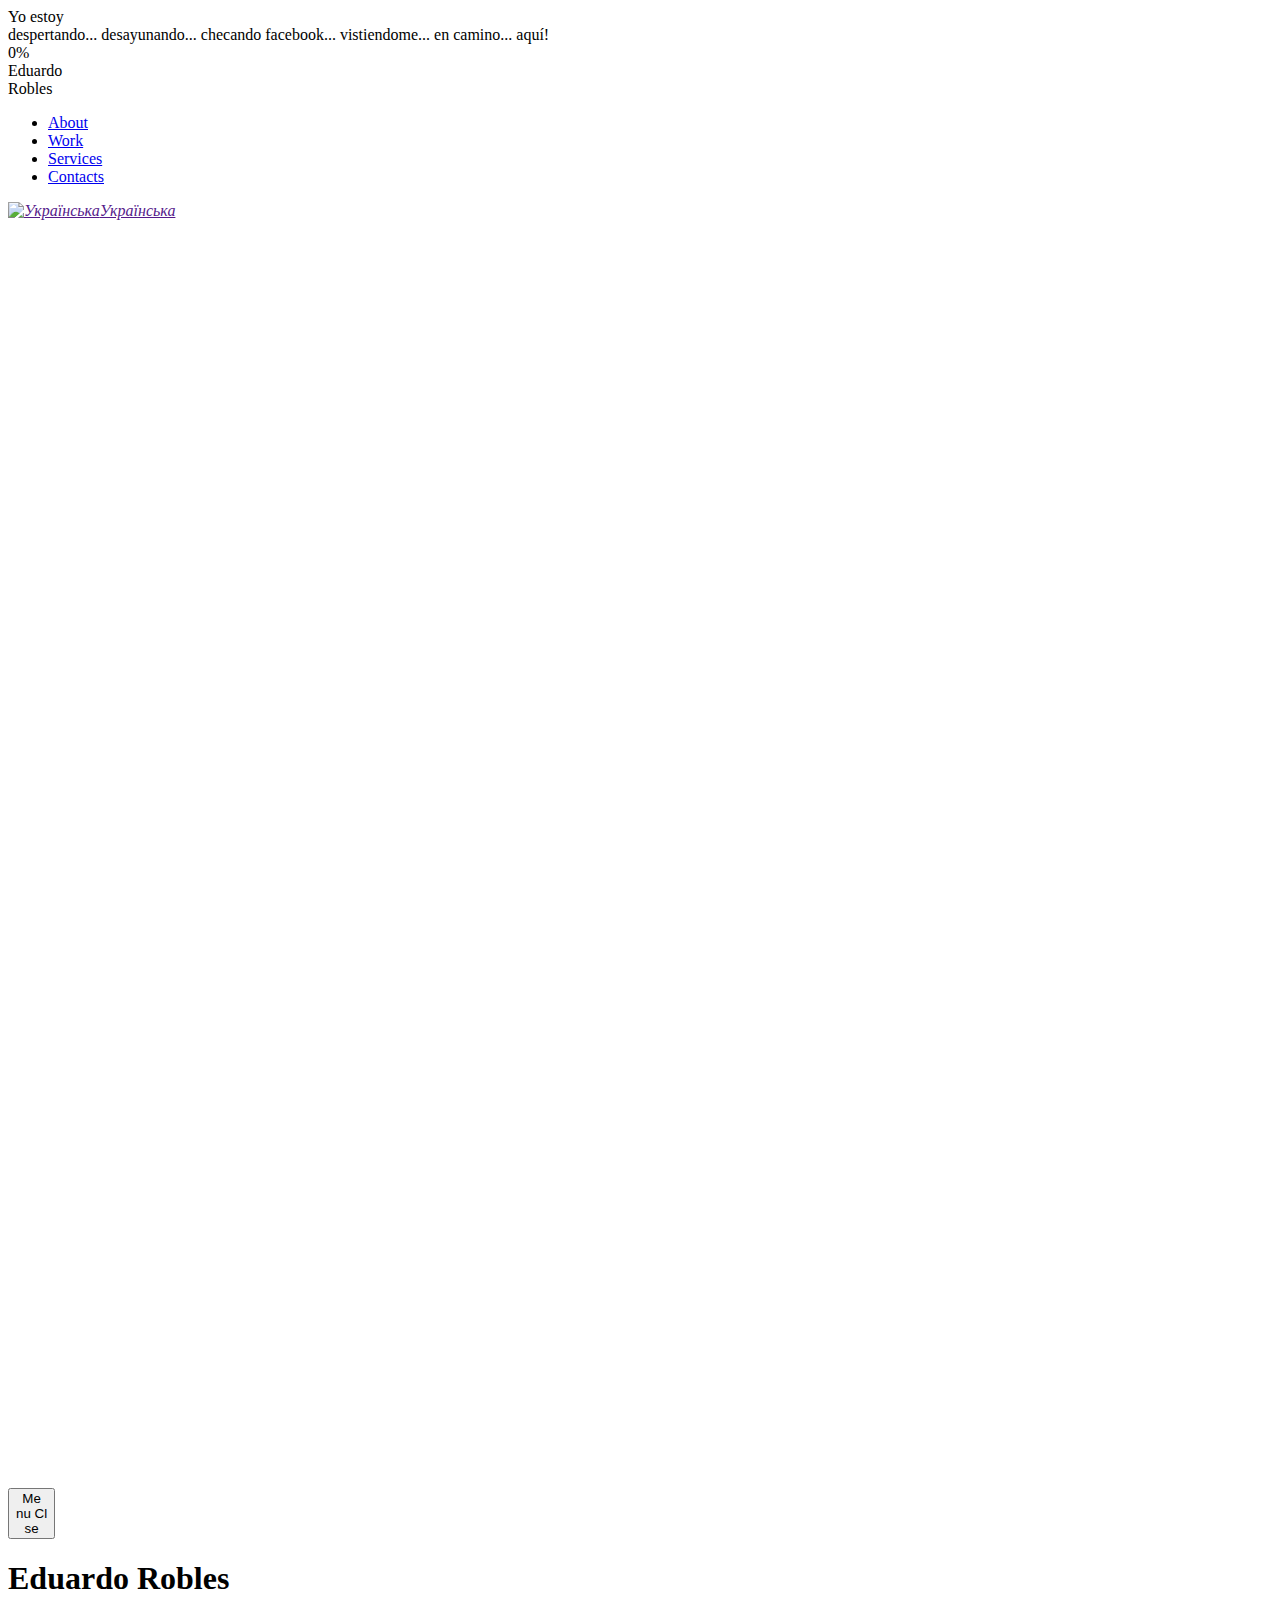
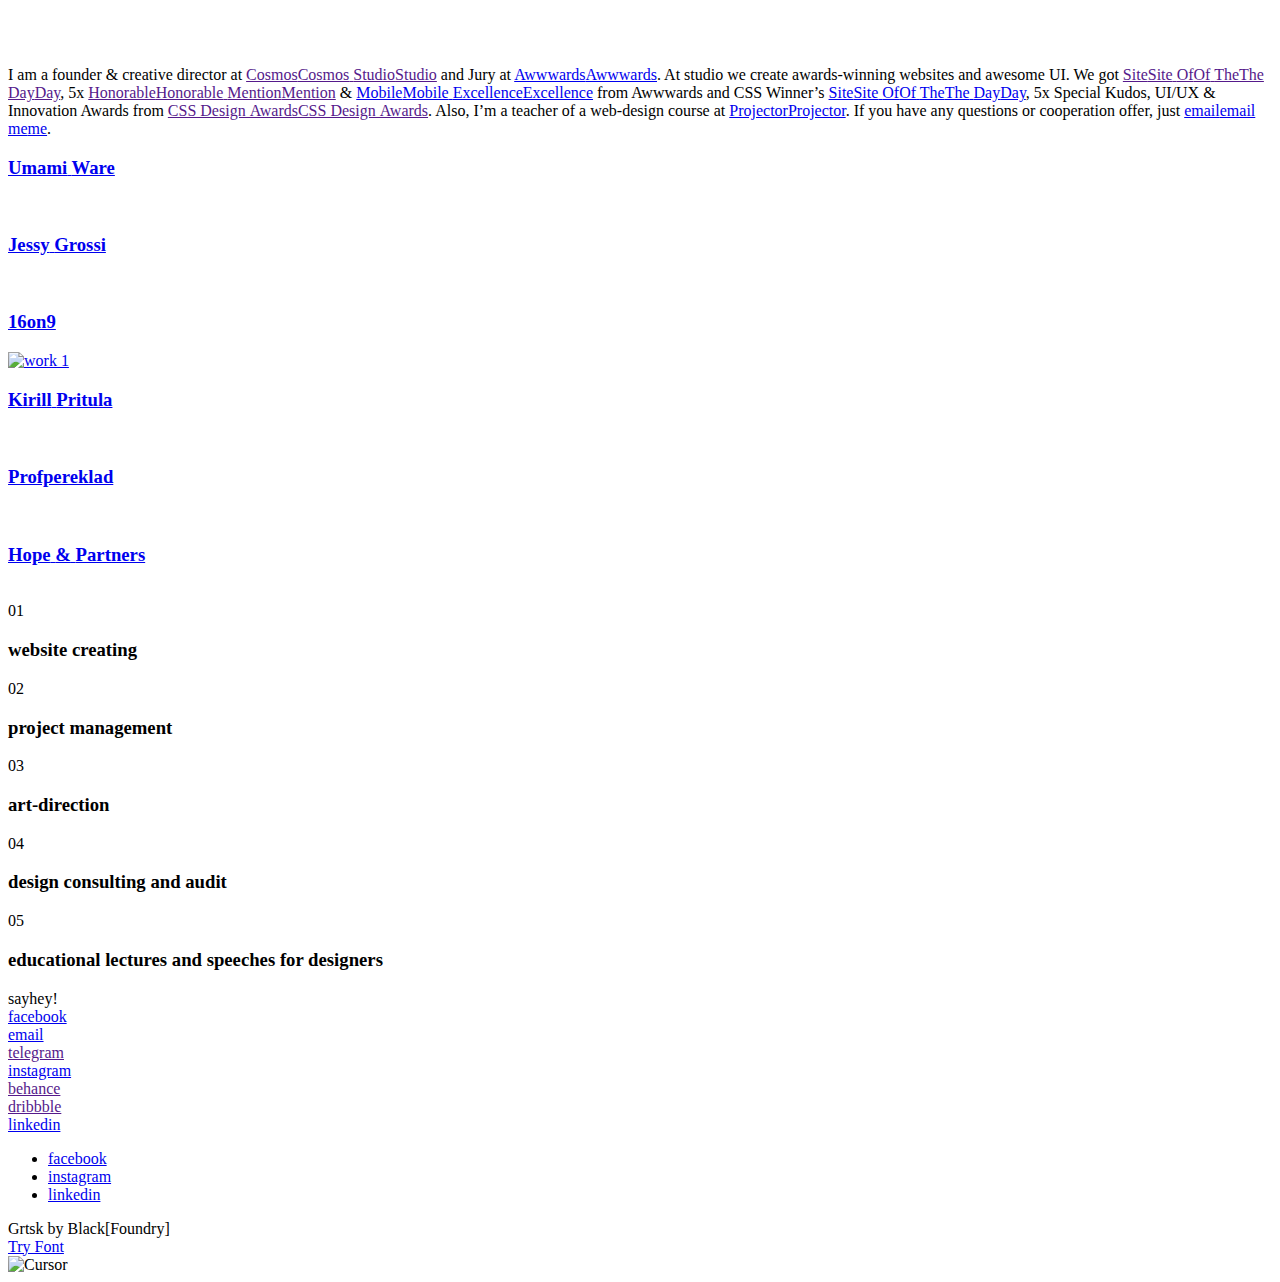
==== index.html @ bb89c945 "Update index.html" ====
<!DOCTYPE html>
<html lang="en-US">
<head>
  <meta http-equiv="Content-Type" content="text/html; charset=UTF-8" />
  <meta http-equiv="X-UA-Compatible" content="IE=edge" />
  <meta name="apple-mobile-web-app-capable" content="yes">
  <meta name="viewport" content="initial-scale=1, maximum-scale=1, minimum-scale=1, width=device-width, height=device-height, minimal-ui, shrink-to-fit=no">
  <title>Eduardo Robles – Creative Director</title>
  <link rel="apple-touch-icon" sizes="180x180" href="https://kulbachny.com//wp-content/themes/ik/img/apple-touch-icon.png">
  <link rel="icon" type="image/png" sizes="32x32" href="https://kulbachny.com//wp-content/themes/ik/img/favicon-32x32.png">
  <link rel="icon" type="image/png" sizes="16x16" href="https://kulbachny.com//wp-content/themes/ik/img/favicon-16x16.png">
  <link rel="manifest" href="./Ilya Kulbachny – Creative Director at Cosmos Studio_files/site.webmanifest">
  <link rel="mask-icon" href="https://kulbachny.com//wp-content/themes/ik/img/safari-pinned-tab.svg" color="#f4955c">
  <link rel="shortcut icon" href="https://kulbachny.com//wp-content/themes/ik/img/favicon.ico">
  <meta name="msapplication-TileColor" content="#f4955c">
  <meta name="msapplication-config" content="https://kulbachny.com//wp-content/themes/ik/img/browserconfig.xml">
  <meta name="theme-color" content="#ffffff">
  <link rel="preload" as="font" crossorigin="anonymous" href="./Ilya Kulbachny – Creative Director at Cosmos Studio_files/Grtsk-Variable.woff2" type="font/woff2">

  <!-- This site is optimized with the Yoast SEO plugin v12.6.2 - https://yoast.com/wordpress/plugins/seo/ -->
  <meta name="description" content="I am a founder and creative director at Cosmos Studio. I manage the team of designers and developers. I lead the process from the briefing of the client to the full launch of the website. We got 2x Honorable Mention &amp; Mobile Excellence from Awwwards and CSS Winner&#039;s Site Of The Day." />
  <meta name="robots" content="max-snippet:-1, max-image-preview:large, max-video-preview:-1" />
  <link rel="canonical" href="https://eduardoroblesespinosa.github.io/creativedirector/" />
  <meta property="og:locale" content="en_US" />
  <meta property="og:type" content="website" />
  <meta property="og:title" content="Eduardo Robles" />
  <meta property="og:description" content="Creative Director at Cosmos" />
  <meta property="og:url" content="https://eduardoroblesespinosa.github.io/creativedirector/" />
  <meta property="og:site_name" content="Ik" />
  <meta property="og:image" content="https://raw.githubusercontent.com/eduardoroblesespinosa/creativedirector/gh-pages/Ilya%20Kulbachny%20%E2%80%93%20Creative%20Director%20at%20Cosmos%20Studio_files/ilya-kulbachny.jpg" />
  <meta property="og:image:secure_url" content="https://raw.githubusercontent.com/eduardoroblesespinosa/creativedirector/gh-pages/Ilya%20Kulbachny%20%E2%80%93%20Creative%20Director%20at%20Cosmos%20Studio_files/ilya-kulbachny.jpg" />
  <meta property="og:image:width" content="1200" />
  <meta property="og:image:height" content="630" />
  <meta name="twitter:card" content="summary_large_image" />
  <meta name="twitter:description" content="I am a founder and creative director at Cosmos Studio. I manage the team of designers and developers. I lead the process from the briefing of the client to the full launch of the website. We got 2x Honorable Mention &amp; Mobile Excellence from Awwwards and CSS Winner&#039;s Site Of The Day." />
  <meta name="twitter:title" content="Eduardo Robles – Creative Director" />
  <meta name="twitter:image" content="https://kulbachny.com/wp-content/uploads/2019/12/Facebook-Post-EN.jpg" />
  <script type='application/ld+json' class='yoast-schema-graph yoast-schema-graph--main'>
    {"@context":"https://schema.org","@graph":[{"@type":"WebSite","@id":"http://127.0.0.1:8887/#website","url":"http://127.0.0.1:8887/","name":"Ik","description":"Just another WordPress site","potentialAction":{"@type":"SearchAction","target":"https://kulbachny.com/?s={search_term_string}","query-input":"required name=search_term_string"}},{"@type":"ImageObject","@id":"https://kulbachny.com/#primaryimage","url":"https://kulbachny.com/wp-content/uploads/2019/12/ilya-kulbachny.jpg","width":2048,"height":1024},{"@type":"WebPage","@id":"https://kulbachny.com/#webpage","url":"https://kulbachny.com/","inLanguage":"en-US","name":"Ilya Kulbachny \u2013 Creative Director at Cosmos Studio","isPartOf":{"@id":"https://kulbachny.com/#website"},"primaryImageOfPage":{"@id":"https://kulbachny.com/#primaryimage"},"datePublished":"2019-12-04T09:25:19+00:00","dateModified":"2021-05-19T14:49:00+00:00","description":"I am a founder and creative director at Cosmos Studio. I manage the team of designers and developers. I lead the process from the briefing of the client to the full launch of the website. We got 2x Honorable Mention & Mobile Excellence from Awwwards and CSS Winner's Site Of The Day."}]}
  </script>
  <!-- / Yoast SEO plugin. -->
  <link rel='dns-prefetch' href='//s.w.org' />
  <link rel='stylesheet' id='main-css' href='./Ilya Kulbachny – Creative Director at Cosmos Studio_files/main.css' media='all' />
  <link rel="alternate" hreflang="uk-UA" href="https://eduardoroblesespinosa.github.io/creativedirector/">
  <link rel="alternate" hreflang="en-US" href="https://eduardoroblesespinosa.github.io/creativedirector/">
  <link rel="alternate" href="https://kulbachny.com/" hreflang="x-default">
</head>
<body data-rsssl=1>
  <div class="preloader">
    <div class="preloader-text">
      <div class="text-swap-title">
        <span>Yo estoy</span>
      </div>
      <div class="text-swap-wrap">
        <div class='text-swap'>
          <span>despertando...</span>
          <span>desayunando...</span>
          <span>checando facebook...</span>
          <span>vistiendome...</span>
          <span>en camino...</span>
          <span>aquí!</span>
        </div>
      </div>
    </div>
    <div class="preloader-count">0%</div>
  </div>
  <header class="header">
    <div class="logo">Eduardo<br>Robles</div>
    <nav class="navigation slide">
      <ul id="menu-main-menu" class="menu">
        <li id="menu-item-7" class="menu-item menu-item-type-custom menu-item-object-custom menu-item-7"><a title="About" href="#about"><span data-title="About">About</span></a></li>
        <li id="menu-item-8" class="menu-item menu-item-type-custom menu-item-object-custom menu-item-8"><a title="Work" href="#work"><span data-title="Work">Work</span></a></li>
        <li id="menu-item-9" class="menu-item menu-item-type-custom menu-item-object-custom menu-item-9"><a title="Services" href="#services"><span data-title="Services">Services</span></a></li>
        <li id="menu-item-10" class="menu-item menu-item-type-custom menu-item-object-custom menu-item-10"><a title="Contacts" href="#contacts"><span data-title="Contacts">Contacts</span></a></li>
      </ul><a href='' class='language-link' hreflang='uk' title='Українська'><i><img src='/wp-content/themes/ik/img/uk.png' alt='Українська'>Українська</i></a>
      <svg class="overlay" viewBox="0 0 100 100" preserveAspectRatio="none">
        <path d="M 0 100 C 50 100 50 100 100 100 V 100 H 0"></path>
        <path d="M 0 100 C 50 100 50 100 100 100 V 100 H 0"></path>
      </svg>
    </nav>
    <button class="btn-menu" type="button" aria-label="Menu">
      <span>Me<br>nu</span>
      <span>Cl<br>se</span>
    </button>
  </header>
  <div class="main-section" id="main" data-image="./Ilya Kulbachny – Creative Director at Cosmos Studio_files/ilya-kulbachny.jpg">
    <h1>Eduardo Robles</h1>
    <div class="main-title">
     <h2><img src="https://64.media.tumblr.com/73c1b32db4f14e472b6e7d394a49f7fd/tumblr_nmm1ngBa7F1spo3yuo1_500.gif" alt=""></h2>
    </div>
    <!--<div id="awwwards" style="position: fixed; z-index: 999; transform: translateY(-50%); top: 50%;  right: 0" bis_skin_checked="1">
    <a href="https://www.awwwards.com/sites/ilya-kulbachny" target="_blank">
      <svg width="53.08" height="171.358">
        <path class="js-color-bg" fill="black" d="M0 0h53.08v171.358H0z"></path>
        <g class="js-color-text" fill="white">
          <path d="M30.016 151.575a3.599 3.599 0 0 1-2.484 1.878l-.965-1.535c.623-.155 1.126-.401 1.506-.737.38-.337.57-.768.57-1.293 0-.4-.101-.722-.301-.966-.199-.242-.504-.365-.912-.365-.254 0-.478.083-.674.249a2.423 2.423 0 0 0-.511.62c-.146.249-.331.603-.556 1.061l-.204.424c-.293.584-.66 1.052-1.104 1.403-.443.351-1.011.525-1.703.525-.516 0-.983-.119-1.402-.357-.42-.239-.748-.575-.986-1.009s-.357-.929-.357-1.483c0-1.413.619-2.378 1.855-2.895l.979 1.535c-.721.253-1.082.706-1.082 1.359 0 .282.09.526.271.73.182.205.402.308.665.308s.495-.091.694-.271a2.51 2.51 0 0 0 .512-.657c.141-.258.324-.631.548-1.118.224-.478.454-.879.687-1.206a2.76 2.76 0 0 1 .914-.803c.375-.211.83-.315 1.367-.315.613 0 1.152.139 1.614.417.463.278.819.665 1.067 1.162s.373 1.062.373 1.695a3.545 3.545 0 0 1-.381 1.644M21.627 145.02a1.13 1.13 0 0 1-.833.336c-.332 0-.61-.111-.834-.336s-.336-.502-.336-.833c0-.332.112-.608.336-.833s.502-.337.834-.337c.331 0 .608.112.833.337s.336.501.336.833c0 .331-.111.608-.336.833m1.285-1.74h7.367v1.812h-7.367v-1.812zM29.709 140.226c-.458.479-1.135.716-2.031.716h-3.216v1.141h-1.55v-1.141H21.07l-1.139-1.812h2.98v-1.945h1.55v1.945h3.187c.438 0 .748-.081.928-.242.181-.16.27-.402.27-.723 0-.244-.057-.479-.175-.702l1.462-.424c.176.38.264.779.264 1.198-.001.849-.23 1.511-.688 1.989M29.833 134.72a3.333 3.333 0 0 1-1.433 1.169c-.579.249-1.182.373-1.805.373s-1.225-.124-1.805-.373a3.347 3.347 0 0 1-1.434-1.169c-.375-.531-.563-1.196-.563-1.995 0-.77.184-1.413.549-1.93a3.282 3.282 0 0 1 1.381-1.14 4.239 4.239 0 0 1 1.711-.365h.746v5.072a1.796 1.796 0 0 0 1.168-.49c.332-.307.496-.724.496-1.249 0-.41-.092-.753-.277-1.031-.185-.277-.473-.528-.862-.753l.542-1.462c.691.303 1.223.724 1.592 1.265.371.541.557 1.235.557 2.083 0 .798-.188 1.463-.563 1.995m-4.085-3.574c-.41.088-.746.261-1.009.519s-.394.611-.394 1.06c0 .429.135.784.408 1.067s.604.458.994.526v-3.172zM29.898 122.64c-.33.565-.783.996-1.359 1.294-.574.297-1.221.445-1.943.445-.721 0-1.369-.148-1.943-.445-.576-.298-1.029-.729-1.36-1.294s-.496-1.232-.496-2.002c0-.771.165-1.438.496-2.003a3.301 3.301 0 0 1 1.36-1.293c.574-.298 1.223-.446 1.943-.446.723 0 1.369.148 1.943.446a3.293 3.293 0 0 1 1.359 1.293c.332.564.497 1.232.497 2.003.001.769-.165 1.436-.497 2.002m-1.703-3.347c-.433-.331-.967-.497-1.6-.497s-1.167.166-1.602.497c-.433.33-.649.778-.649 1.345 0 .564.217 1.013.649 1.344.435.332.969.498 1.602.498s1.167-.166 1.6-.498c.435-.331.65-.779.65-1.344.001-.567-.215-1.015-.65-1.345M24.462 115.16v.936h-1.55v-.936h-.381c-.866 0-1.516-.227-1.95-.68-.433-.453-.649-1.074-.649-1.863 0-.556.096-1.014.291-1.374l1.463.396a2.238 2.238 0 0 0-.205.876c0 .556.307.834.92.834h.512v-1.55h1.55v1.55h5.817v1.812h-5.818zM29.709 105.543c-.458.479-1.135.717-2.031.717h-3.216v1.14h-1.55v-1.14H21.07l-1.139-1.813h2.98v-1.944h1.55v1.944h3.187c.438 0 .748-.081.928-.241.181-.16.27-.402.27-.724 0-.244-.057-.478-.175-.702l1.462-.424c.176.38.264.78.264 1.199-.001.848-.23 1.51-.688 1.988M19.931 101.104v-1.812h4.166a2.805 2.805 0 0 1-.942-.973 2.622 2.622 0 0 1-.358-1.367c0-.711.188-1.271.562-1.681.376-.409.93-.614 1.66-.614h5.262v1.813H25.66c-.449 0-.779.09-.994.27-.215.181-.321.455-.321.826 0 .292.103.57.308.833.204.263.516.478.936.644.418.166.945.249 1.578.249h3.113v1.812H19.931zM29.833 91.469a3.333 3.333 0 0 1-1.433 1.169 4.545 4.545 0 0 1-3.61 0 3.345 3.345 0 0 1-1.433-1.169c-.375-.532-.563-1.197-.563-1.995 0-.771.184-1.413.549-1.93a3.284 3.284 0 0 1 1.381-1.141 4.239 4.239 0 0 1 1.711-.365h.746v5.072c.446-.02.838-.183 1.168-.49.332-.307.496-.724.496-1.249 0-.409-.092-.753-.277-1.03-.185-.278-.473-.529-.862-.753l.542-1.462c.691.302 1.223.724 1.592 1.265.371.541.557 1.234.557 2.083-.001.797-.189 1.463-.564 1.995m-4.085-3.574c-.41.088-.746.261-1.009.519-.263.259-.394.611-.394 1.061 0 .428.135.784.408 1.066s.604.458.994.526v-3.172zM20.047 80.572V77.37c0-.847.187-1.631.557-2.353.369-.721.938-1.303 1.703-1.746.764-.444 1.717-.665 2.857-.665 1.139 0 2.092.221 2.857.665.764.443 1.332 1.025 1.701 1.746.371.722.557 1.506.557 2.353v3.202H20.047zm8.478-2.601c0-.975-.251-1.791-.753-2.448-.501-.658-1.372-.987-2.608-.987-1.238 0-2.107.329-2.609.987-.502.657-.754 1.474-.754 2.448v.701h6.725v-.701zM29.812 70.685c-.39.419-.94.628-1.651.628-.731 0-1.315-.277-1.754-.833s-.658-1.306-.658-2.251v-1.286h-.321c-.36 0-.631.122-.812.365s-.271.551-.271.921c0 .633.282 1.059.849 1.271l-.352 1.535a2.326 2.326 0 0 1-1.484-.943c-.374-.512-.562-1.133-.562-1.863 0-.984.261-1.747.782-2.288.521-.54 1.289-.812 2.302-.812h4.399v1.492l-.936.19c.702.573 1.052 1.33 1.052 2.265.001.653-.194 1.19-.583 1.609m-1.382-3.246c-.277-.332-.645-.497-1.104-.497h-.146v1.213c0 .4.078.709.233.929.156.219.395.328.717.328a.655.655 0 0 0 .519-.227c.132-.151.197-.348.197-.592a1.742 1.742 0 0 0-.416-1.154M29.812 61.639l-6.9 2.674v-1.827l4.619-1.711-4.619-1.607v-1.813l10.349 3.801v1.754zM35.481 17.006l-4.782 14.969h-3.266l-2.584-9.682-2.584 9.682h-3.267l-4.783-14.969h3.713l2.674 10.275 2.525-10.275h3.444l2.525 10.275 2.674-10.275zM37.979 27.163c1.426 0 2.496 1.069 2.496 2.495 0 1.425-1.07 2.495-2.496 2.495s-2.494-1.07-2.494-2.495c-.001-1.426 1.068-2.495 2.494-2.495"></path>
        </g>
      </svg>
    </a>
  </div>-->
  </div>
  <main id="scroller">
    <div class="content" id="scrolling">

      <div class="wp-block-home-about about-section skew-section" id="about"><div class="container"><div class="about-text">I am a founder &amp; creative director at <a rel="noreferrer noopener nofollow" aria-label=" (откроется в новой вкладке)" href="" target="_blank"><span data-hover="Cosmos"><span>Cosmos</span>Cosmos</span> <span data-hover="Studio"><span>Studio</span>Studio</span></a> and Jury at <a href="https://www.awwwards.com/"><span data-hover="Awwwards"><span>Awwwards</span>Awwwards</span></a>. At studio we create awards-winning websites and awesome UI. We got <a href=""><span data-hover="Site"><span>Site</span>Site</span> <span data-hover="Of"><span>Of</span>Of</span> <span data-hover="The"><span>The</span>The</span> <span data-hover="Day"><span>Day</span>Day</span></a>, 5x <a rel="noreferrer noopener nofollow" aria-label=" (откроется в новой вкладке)" href="" target="_blank"><span data-hover="Honorable"><span>Honorable</span>Honorable</span> <span data-hover="Mention"><span>Mention</span>Mention</span></a> &amp; <a rel="noreferrer noopener nofollow" aria-label=" (откроется в новой вкладке)" href="https://www.awwwards.com/sites/hope-partners" target="_blank"><span data-hover="Mobile"><span>Mobile</span>Mobile</span> <span data-hover="Excellence"><span>Excellence</span>Excellence</span></a> from Awwwards and CSS Winner&#8217;s <a href="https://www.csswinner.com/details/kirill-pritula-marketer/12717"><span data-hover="Site"><span>Site</span>Site</span> <span data-hover="Of"><span>Of</span>Of</span> <span data-hover="The"><span>The</span>The</span> <span data-hover="Day"><span>Day</span>Day</span></a>, 5x Special Kudos, UI/UX &amp; Innovation Awards from&nbsp;<a href=""><span data-hover="CSS&nbsp;Design&nbsp;Awards"><span>CSS&nbsp;Design&nbsp;Awards</span>CSS&nbsp;Design&nbsp;Awards</span></a>. Also, I&#8217;m a teacher of a web-design course at <a href="https://prjctr.com.ua/"><span data-hover="Projector"><span>Projector</span>Projector</span></a>. If you have any questions or cooperation offer, just <a rel="noreferrer noopener nofollow" aria-label="email me (откроется в новой вкладке)" href="mailto:eduardo.robles@monarcacm.com.mx" target="_blank"><span data-hover="email"><span>email</span>email</span> <span data-hover="me"><span>me</span>me</span></a>.</div></div></div>

      <div class="wp-block-home-work work-section skew-section" id="work"><div class="container"><div class="work-list"><a class="work-item" href="https://umami-ware.com/" title="Umami Ware" target="_blank" rel="noreferrer noopener nofollow" draggable="false"><h3 class="work-title"><span data-words="2" data-hover="Umami">Umami</span> <span data-words="2" data-hover="Ware">Ware</span></h3><img src="./Ilya Kulbachny – Creative Director at Cosmos Studio_files/umami-cosmos.jpg" data-id="21" alt="" data-index="0" data-link="https://umami-ware.com/" /></a><a class="work-item" href="https://jessygrossi.com/" title="Jessy Grossi" target="_blank" rel="noreferrer noopener nofollow" draggable="false"><h3 class="work-title"><span data-words="2" data-hover="Jessy">Jessy</span> <span data-words="2" data-hover="Grossi">Grossi</span></h3><img src="./Ilya Kulbachny – Creative Director at Cosmos Studio_files/jg-cosmos.jpg" data-id="22" alt="" data-index="1" data-link="https://jessygrossi.com/" /></a><a class="work-item" href="https://16on9.com/" title="16on9" target="_blank" rel="noreferrer noopener nofollow" draggable="false"><h3 class="work-title"><span data-words="1" data-hover="16on9">16on9</span></h3><img src="./Ilya Kulbachny – Creative Director at Cosmos Studio_files/work-1.jpg" data-id="12" alt="work 1" data-index="2" data-link="https://16on9.com/" /></a><a class="work-item" href="https://kirillpritula.com/en.html" title="Kirill Pritula" target="_blank" rel="noreferrer noopener nofollow" draggable="false"><h3 class="work-title"><span data-words="2" data-hover="Kirill">Kirill</span> <span data-words="2" data-hover="Pritula">Pritula</span></h3><img src="./Ilya Kulbachny – Creative Director at Cosmos Studio_files/kp-cosmos.jpg" data-id="20" alt="" data-index="3" data-link="https://kirillpritula.com/en.html" /></a><a class="work-item" href="https://en.profpereklad.ua/" title="Profpereklad" target="_blank" rel="noreferrer noopener nofollow" draggable="false"><h3 class="work-title"><span data-words="1" data-hover="Profpereklad">Profpereklad</span></h3><img src="./Ilya Kulbachny – Creative Director at Cosmos Studio_files/Facebook-Post-EN-1-875x560.png" data-id="15" alt="" data-index="4" data-link="https://en.profpereklad.ua/" /></a><a class="work-item" href="https://hopeandpart.com/en" title="Hope &amp; Partners" target="_blank" rel="noreferrer noopener nofollow" draggable="false"><h3 class="work-title"><span data-words="3" data-hover="Hope">Hope</span> <span data-words="3" data-hover="&amp;">&amp;</span> <span data-words="3" data-hover="Partners">Partners</span></h3><img src="./Ilya Kulbachny – Creative Director at Cosmos Studio_files/work-2.jpg" data-id="13" alt="" data-index="5" data-link="https://hopeandpart.com/en" /></a></div></div></div>

      <div class="wp-block-home-services services-section skew-section" id="services"><div class="container"><div class="services-wrap"><div class="services-card"><div class="services-index"><span>01</span></div><h3 class="services-text" data-index="0">website creating</h3></div><div class="services-card"><div class="services-index"><span>02</span></div><h3 class="services-text" data-index="1">project management</h3></div><div class="services-card"><div class="services-index"><span>03</span></div><h3 class="services-text" data-index="2">art-direction</h3></div><div class="services-card"><div class="services-index"><span>04</span></div><h3 class="services-text" data-index="3">design consulting and audit</h3></div><div class="services-card"><div class="services-index"><span>05</span></div><h3 class="services-text" data-index="4">educational lectures and speeches for designers</h3></div></div></div></div>

      <div class="wp-block-home-letter letter-section"><div id="letters" data-text="say hey!"><span>s</span><span>a</span><span>y</span><span>h</span><span>e</span><span>y</span><span>!</span></div></div>

      <div class="wp-block-home-contact contacts-section" id="contacts"><div class="picker-wrapper"><div class="picker-scroller"><div class="picker-item"><a href="https://www.facebook.com/eduardo.r.espinosa.9/" target="_blank" rel="noreferrer noopener nofollow" title="facebook" data-index="0">facebook</a></div><div class="picker-item"><a href="mailto:eduardo.robles@monarcacm.com.mx" target="_blank" rel="noreferrer noopener nofollow" title="email" data-index="1">email</a></div><div class="picker-item"><a href="" target="_blank" rel="noreferrer noopener nofollow" title="telegram" data-index="2">telegram</a></div><div class="picker-item"><a href="https://www.instagram.com/eduroes359/" target="_blank" rel="noreferrer noopener nofollow" title="instagram" data-index="3">instagram</a></div><div class="picker-item"><a href="" target="_blank" rel="noreferrer noopener nofollow" title="behance" data-index="4">behance</a></div><div class="picker-item"><a href="" target="_blank" rel="noreferrer noopener nofollow" title="dribbble" data-index="5">dribbble</a></div><div class="picker-item"><a href="https://www.linkedin.com/in/eduardoroblesespinosa/" target="_blank" rel="noreferrer noopener nofollow" title="linkedin" data-index="6">linkedin</a></div></div></div></div>
    </div>
  </main>

  <footer class="footer">
    <ul class="social slide"><li><a href='https://www.facebook.com/eduardo.r.espinosa.9/' title='facebook' target='_blank' rel='noreferrer noopener nofollow'><span>facebook</span></a></li><li><a href='https://www.instagram.com/eduroes359/' title='instagram' target='_blank' rel='noreferrer noopener nofollow'><span>instagram</span></a></li><li><a href='https://www.linkedin.com/in/eduardoroblesespinosa/' title='linkedin' target='_blank' rel='noreferrer noopener nofollow'><span>linkedin</span></a></li></ul>
    <div class="grtsk-copyright">
      <div>
        <span>Grtsk </span><span>by Black[Foundry]</span>
      </div>
      <a href="https://black-foundry.com/fonts/grtsk" target="_blank" rel="nofollow noopener noreferrer">Try Font</a>
    </div>
    <!--<ul class="language slide"><li><span>en</span></li><li><a href='https://kulbachny.com/uk/' hreflang='uk' title='Ukrainian'><span>ua</span></a></li></ul>-->
  </footer>
  <div id="cursor">
    <img src="https://kulbachny.com//wp-content/themes/ik/img/cursor.png" alt="Cursor">
  </div>
  <svg style="visibility:hidden;width:0;height:0;position:absolute;" aria-hidden="true" version="1.1" xmlns="http://www.w3.org/2000/svg" xmlns:xlink="http://www.w3.org/1999/xlink">
    <defs>
      <filter id="stroke" x="-50%" y="-50%" width="200%" height="200%">
        <feFlood flood-color="#fff" result="inside-color"></feFlood>
        <feComposite in2="SourceAlpha" operator="in" result="inside-stroke"></feComposite>
        <feMorphology in="SourceAlpha" operator="erode" radius="1" />
        <feComposite in="SourceGraphic" in2="" operator="in" result="fill-area" />
        <feMerge>
          <feMergeNode in="inside-stroke"></feMergeNode>
          <feMergeNode in="fill-area"></feMergeNode>
        </feMerge>
      </filter>
    </defs>
  </svg>
  <script async src='./Ilya Kulbachny – Creative Director at Cosmos Studio_files/main.js'></script>
  <!-- Global site tag (gtag.js) - Google Analytics -->
  <script async src="https://www.googletagmanager.com/gtag/js?id=UA-53305875-11"></script>
  <script>
window.dataLayer = window.dataLayer || [];
		function gtag(){dataLayer.push(arguments);}
		gtag('js', new Date());
		gtag('config', 'UA-53305875-11');</script>
</body>
</html>
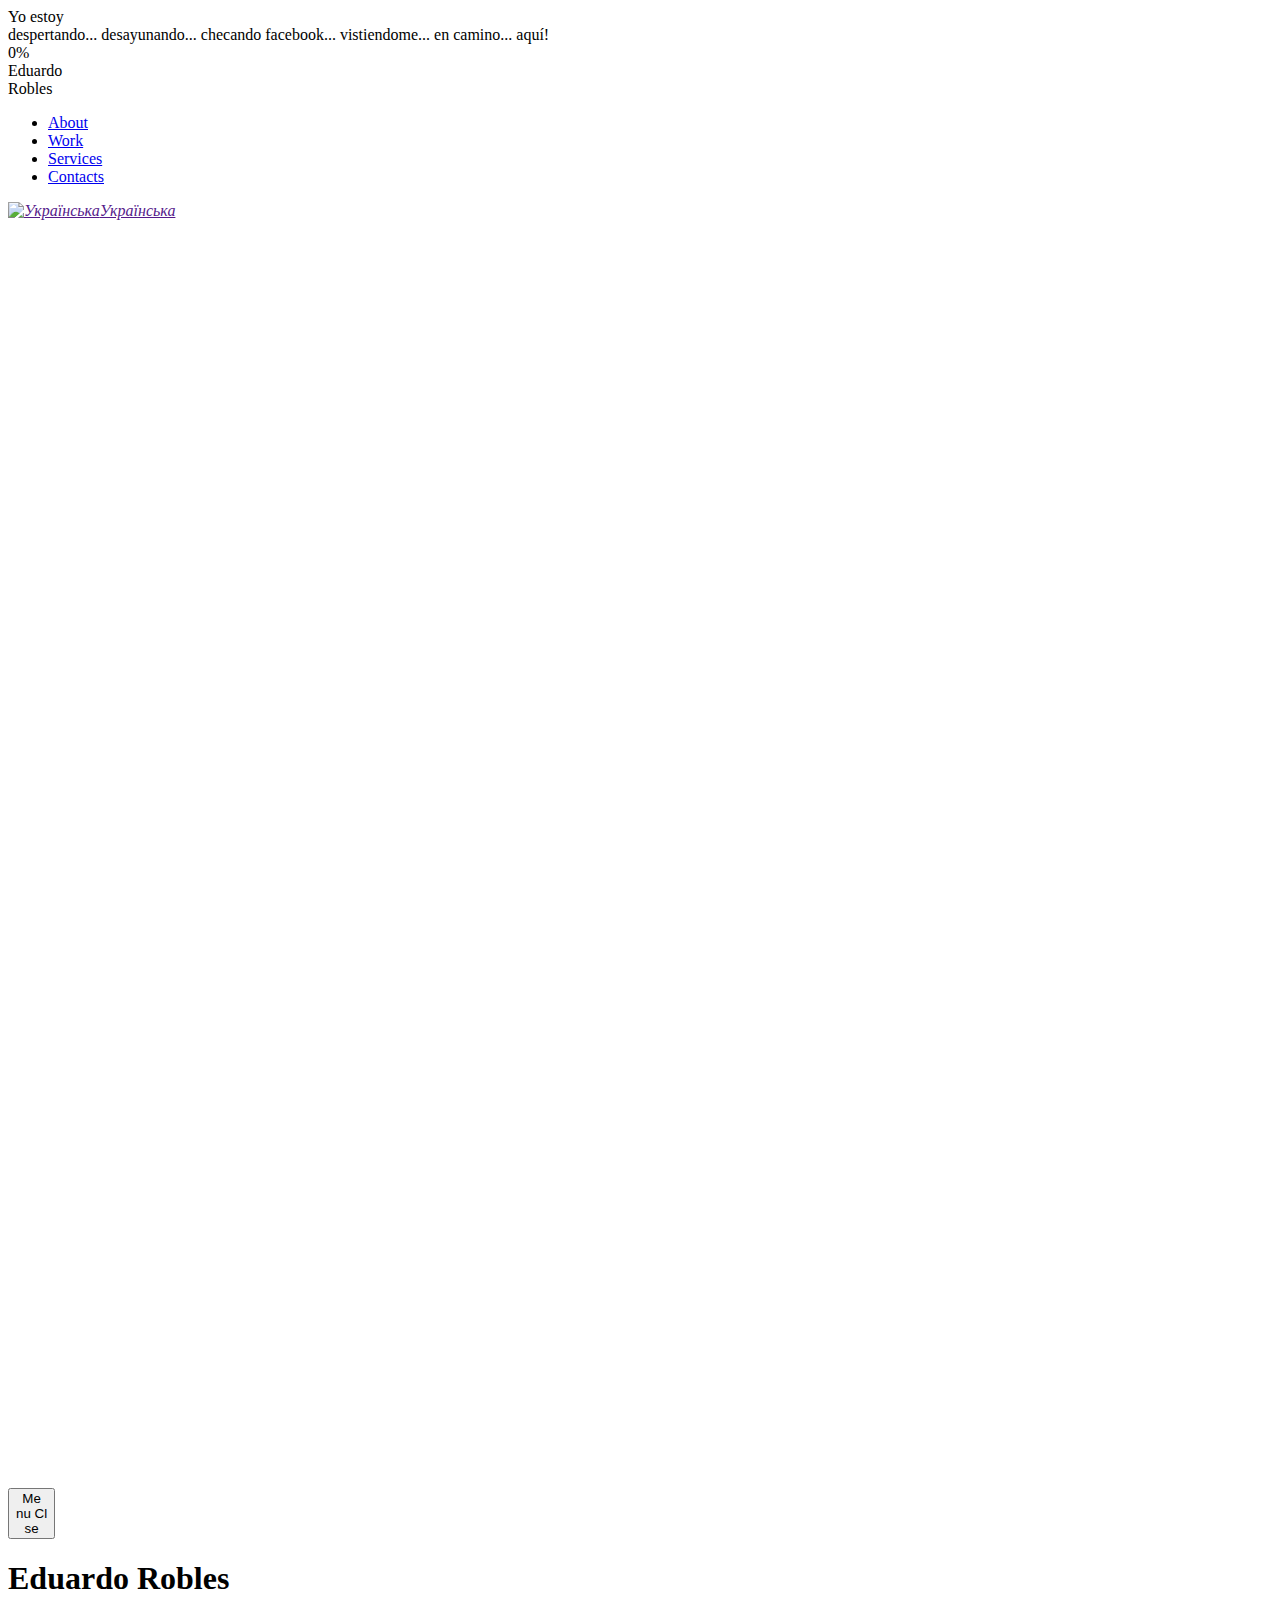
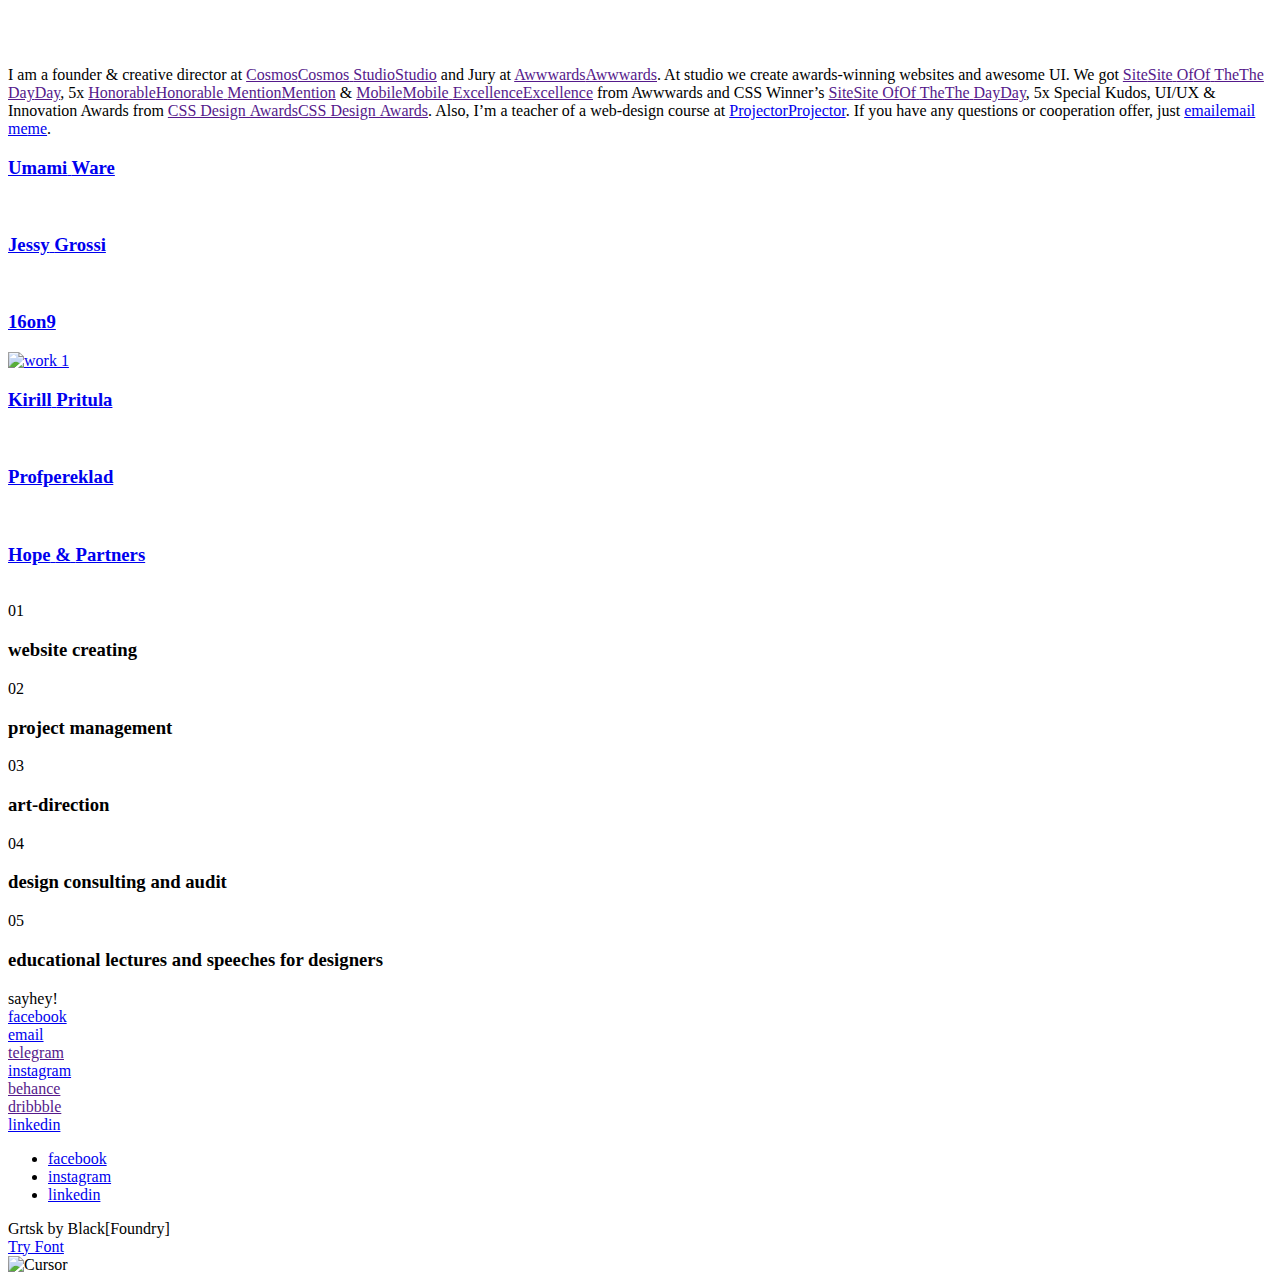
==== commit fc15fc89: "Update index.html" ====
--- a/index.html
+++ b/index.html
@@ -6,16 +6,16 @@
   <meta name="apple-mobile-web-app-capable" content="yes">
   <meta name="viewport" content="initial-scale=1, maximum-scale=1, minimum-scale=1, width=device-width, height=device-height, minimal-ui, shrink-to-fit=no">
   <title>Eduardo Robles – Creative Director</title>
-  <link rel="apple-touch-icon" sizes="180x180" href="https://kulbachny.com//wp-content/themes/ik/img/apple-touch-icon.png">
-  <link rel="icon" type="image/png" sizes="32x32" href="https://kulbachny.com//wp-content/themes/ik/img/favicon-32x32.png">
-  <link rel="icon" type="image/png" sizes="16x16" href="https://kulbachny.com//wp-content/themes/ik/img/favicon-16x16.png">
+  <link rel="apple-touch-icon" sizes="180x180" href="https://www.nam.org//wp-content/themes/ik/img/apple-touch-icon.png">
+  <link rel="icon" type="image/png" sizes="32x32" href="./Ilya Kulbachny – Creative Director at Cosmos Studio_files/er.svg">
+  <link rel="icon" type="image/png" sizes="16x16" href="./Ilya Kulbachny – Creative Director at Cosmos Studio_files/er.svg">
   <link rel="manifest" href="./Ilya Kulbachny – Creative Director at Cosmos Studio_files/site.webmanifest">
-  <link rel="mask-icon" href="https://kulbachny.com//wp-content/themes/ik/img/safari-pinned-tab.svg" color="#f4955c">
-  <link rel="shortcut icon" href="https://kulbachny.com//wp-content/themes/ik/img/favicon.ico">
+  <link rel="mask-icon" href="./Ilya Kulbachny – Creative Director at Cosmos Studio_files/er.svg" color="#f4955c">
+  <link rel="shortcut icon" href="./Ilya Kulbachny – Creative Director at Cosmos Studio_files/er.svg">
   <meta name="msapplication-TileColor" content="#f4955c">
   <meta name="msapplication-config" content="https://kulbachny.com//wp-content/themes/ik/img/browserconfig.xml">
   <meta name="theme-color" content="#ffffff">
-  <link rel="preload" as="font" crossorigin="anonymous" href="./Ilya Kulbachny – Creative Director at Cosmos Studio_files/Grtsk-Variable.woff2" type="font/woff2">
+  <link rel="preload" as="font" crossorigin="anonymous" href="Grtsk-Variable.woff2" type="font/woff2">
 
   <!-- This site is optimized with the Yoast SEO plugin v12.6.2 - https://yoast.com/wordpress/plugins/seo/ -->
   <meta name="description" content="I am a founder and creative director at Cosmos Studio. I manage the team of designers and developers. I lead the process from the briefing of the client to the full launch of the website. We got 2x Honorable Mention &amp; Mobile Excellence from Awwwards and CSS Winner&#039;s Site Of The Day." />
@@ -44,6 +44,7 @@
   <link rel="alternate" hreflang="uk-UA" href="https://eduardoroblesespinosa.github.io/creativedirector/">
   <link rel="alternate" hreflang="en-US" href="https://eduardoroblesespinosa.github.io/creativedirector/">
   <link rel="alternate" href="https://kulbachny.com/" hreflang="x-default">
+	
 </head>
 <body data-rsssl=1>
   <div class="preloader">
@@ -86,7 +87,7 @@
   <div class="main-section" id="main" data-image="./Ilya Kulbachny – Creative Director at Cosmos Studio_files/ilya-kulbachny.jpg">
     <h1>Eduardo Robles</h1>
     <div class="main-title">
-     <h2><img src="https://64.media.tumblr.com/73c1b32db4f14e472b6e7d394a49f7fd/tumblr_nmm1ngBa7F1spo3yuo1_500.gif" alt=""></h2>
+     <h2><img src="./Ilya Kulbachny – Creative Director at Cosmos Studio_files/01.gif" alt="" width="700"></h2>
     </div>
     <!--<div id="awwwards" style="position: fixed; z-index: 999; transform: translateY(-50%); top: 50%;  right: 0" bis_skin_checked="1">
     <a href="https://www.awwwards.com/sites/ilya-kulbachny" target="_blank">
@@ -102,7 +103,7 @@
   <main id="scroller">
     <div class="content" id="scrolling">
 
-      <div class="wp-block-home-about about-section skew-section" id="about"><div class="container"><div class="about-text">I am a founder &amp; creative director at <a rel="noreferrer noopener nofollow" aria-label=" (откроется в новой вкладке)" href="" target="_blank"><span data-hover="Cosmos"><span>Cosmos</span>Cosmos</span> <span data-hover="Studio"><span>Studio</span>Studio</span></a> and Jury at <a href="https://www.awwwards.com/"><span data-hover="Awwwards"><span>Awwwards</span>Awwwards</span></a>. At studio we create awards-winning websites and awesome UI. We got <a href=""><span data-hover="Site"><span>Site</span>Site</span> <span data-hover="Of"><span>Of</span>Of</span> <span data-hover="The"><span>The</span>The</span> <span data-hover="Day"><span>Day</span>Day</span></a>, 5x <a rel="noreferrer noopener nofollow" aria-label=" (откроется в новой вкладке)" href="" target="_blank"><span data-hover="Honorable"><span>Honorable</span>Honorable</span> <span data-hover="Mention"><span>Mention</span>Mention</span></a> &amp; <a rel="noreferrer noopener nofollow" aria-label=" (откроется в новой вкладке)" href="https://www.awwwards.com/sites/hope-partners" target="_blank"><span data-hover="Mobile"><span>Mobile</span>Mobile</span> <span data-hover="Excellence"><span>Excellence</span>Excellence</span></a> from Awwwards and CSS Winner&#8217;s <a href="https://www.csswinner.com/details/kirill-pritula-marketer/12717"><span data-hover="Site"><span>Site</span>Site</span> <span data-hover="Of"><span>Of</span>Of</span> <span data-hover="The"><span>The</span>The</span> <span data-hover="Day"><span>Day</span>Day</span></a>, 5x Special Kudos, UI/UX &amp; Innovation Awards from&nbsp;<a href=""><span data-hover="CSS&nbsp;Design&nbsp;Awards"><span>CSS&nbsp;Design&nbsp;Awards</span>CSS&nbsp;Design&nbsp;Awards</span></a>. Also, I&#8217;m a teacher of a web-design course at <a href="https://prjctr.com.ua/"><span data-hover="Projector"><span>Projector</span>Projector</span></a>. If you have any questions or cooperation offer, just <a rel="noreferrer noopener nofollow" aria-label="email me (откроется в новой вкладке)" href="mailto:eduardo.robles@monarcacm.com.mx" target="_blank"><span data-hover="email"><span>email</span>email</span> <span data-hover="me"><span>me</span>me</span></a>.</div></div></div>
+      <div class="wp-block-home-about about-section skew-section" id="about"><div class="container"><div class="about-text">I am a founder &amp; creative director at <a rel="noreferrer noopener nofollow" aria-label=" (откроется в новой вкладке)" href="" target="_blank"><span data-hover="Cosmos"><span>Cosmos</span>Cosmos</span> <span data-hover="Studio"><span>Studio</span>Studio</span></a> and Jury at <a href=""><span data-hover="Awwwards"><span>Awwwards</span>Awwwards</span></a>. At studio we create awards-winning websites and awesome UI. We got <a href=""><span data-hover="Site"><span>Site</span>Site</span> <span data-hover="Of"><span>Of</span>Of</span> <span data-hover="The"><span>The</span>The</span> <span data-hover="Day"><span>Day</span>Day</span></a>, 5x <a rel="noreferrer noopener nofollow" aria-label=" (откроется в новой вкладке)" href="" target="_blank"><span data-hover="Honorable"><span>Honorable</span>Honorable</span> <span data-hover="Mention"><span>Mention</span>Mention</span></a> &amp; <a rel="noreferrer noopener nofollow" aria-label=" (откроется в новой вкладке)" href="" target="_blank"><span data-hover="Mobile"><span>Mobile</span>Mobile</span> <span data-hover="Excellence"><span>Excellence</span>Excellence</span></a> from Awwwards and CSS Winner&#8217;s <a href=""><span data-hover="Site"><span>Site</span>Site</span> <span data-hover="Of"><span>Of</span>Of</span> <span data-hover="The"><span>The</span>The</span> <span data-hover="Day"><span>Day</span>Day</span></a>, 5x Special Kudos, UI/UX &amp; Innovation Awards from&nbsp;<a href=""><span data-hover="CSS&nbsp;Design&nbsp;Awards"><span>CSS&nbsp;Design&nbsp;Awards</span>CSS&nbsp;Design&nbsp;Awards</span></a>. Also, I&#8217;m a teacher of a web-design course at <a href="https://prjctr.com.ua/"><span data-hover="Projector"><span>Projector</span>Projector</span></a>. If you have any questions or cooperation offer, just <a rel="noreferrer noopener nofollow" aria-label="email me (откроется в новой вкладке)" href="mailto:eduardo.robles@monarcacm.com.mx" target="_blank"><span data-hover="email"><span>email</span>email</span> <span data-hover="me"><span>me</span>me</span></a>.</div></div></div>
 
       <div class="wp-block-home-work work-section skew-section" id="work"><div class="container"><div class="work-list"><a class="work-item" href="https://umami-ware.com/" title="Umami Ware" target="_blank" rel="noreferrer noopener nofollow" draggable="false"><h3 class="work-title"><span data-words="2" data-hover="Umami">Umami</span> <span data-words="2" data-hover="Ware">Ware</span></h3><img src="./Ilya Kulbachny – Creative Director at Cosmos Studio_files/umami-cosmos.jpg" data-id="21" alt="" data-index="0" data-link="https://umami-ware.com/" /></a><a class="work-item" href="https://jessygrossi.com/" title="Jessy Grossi" target="_blank" rel="noreferrer noopener nofollow" draggable="false"><h3 class="work-title"><span data-words="2" data-hover="Jessy">Jessy</span> <span data-words="2" data-hover="Grossi">Grossi</span></h3><img src="./Ilya Kulbachny – Creative Director at Cosmos Studio_files/jg-cosmos.jpg" data-id="22" alt="" data-index="1" data-link="https://jessygrossi.com/" /></a><a class="work-item" href="https://16on9.com/" title="16on9" target="_blank" rel="noreferrer noopener nofollow" draggable="false"><h3 class="work-title"><span data-words="1" data-hover="16on9">16on9</span></h3><img src="./Ilya Kulbachny – Creative Director at Cosmos Studio_files/work-1.jpg" data-id="12" alt="work 1" data-index="2" data-link="https://16on9.com/" /></a><a class="work-item" href="https://kirillpritula.com/en.html" title="Kirill Pritula" target="_blank" rel="noreferrer noopener nofollow" draggable="false"><h3 class="work-title"><span data-words="2" data-hover="Kirill">Kirill</span> <span data-words="2" data-hover="Pritula">Pritula</span></h3><img src="./Ilya Kulbachny – Creative Director at Cosmos Studio_files/kp-cosmos.jpg" data-id="20" alt="" data-index="3" data-link="https://kirillpritula.com/en.html" /></a><a class="work-item" href="https://en.profpereklad.ua/" title="Profpereklad" target="_blank" rel="noreferrer noopener nofollow" draggable="false"><h3 class="work-title"><span data-words="1" data-hover="Profpereklad">Profpereklad</span></h3><img src="./Ilya Kulbachny – Creative Director at Cosmos Studio_files/Facebook-Post-EN-1-875x560.png" data-id="15" alt="" data-index="4" data-link="https://en.profpereklad.ua/" /></a><a class="work-item" href="https://hopeandpart.com/en" title="Hope &amp; Partners" target="_blank" rel="noreferrer noopener nofollow" draggable="false"><h3 class="work-title"><span data-words="3" data-hover="Hope">Hope</span> <span data-words="3" data-hover="&amp;">&amp;</span> <span data-words="3" data-hover="Partners">Partners</span></h3><img src="./Ilya Kulbachny – Creative Director at Cosmos Studio_files/work-2.jpg" data-id="13" alt="" data-index="5" data-link="https://hopeandpart.com/en" /></a></div></div></div>
 
@@ -125,7 +126,7 @@
     <!--<ul class="language slide"><li><span>en</span></li><li><a href='https://kulbachny.com/uk/' hreflang='uk' title='Ukrainian'><span>ua</span></a></li></ul>-->
   </footer>
   <div id="cursor">
-    <img src="https://kulbachny.com//wp-content/themes/ik/img/cursor.png" alt="Cursor">
+    <img src="./Ilya Kulbachny – Creative Director at Cosmos Studio_files/cursor.png" alt="Cursor">
   </div>
   <svg style="visibility:hidden;width:0;height:0;position:absolute;" aria-hidden="true" version="1.1" xmlns="http://www.w3.org/2000/svg" xmlns:xlink="http://www.w3.org/1999/xlink">
     <defs>
